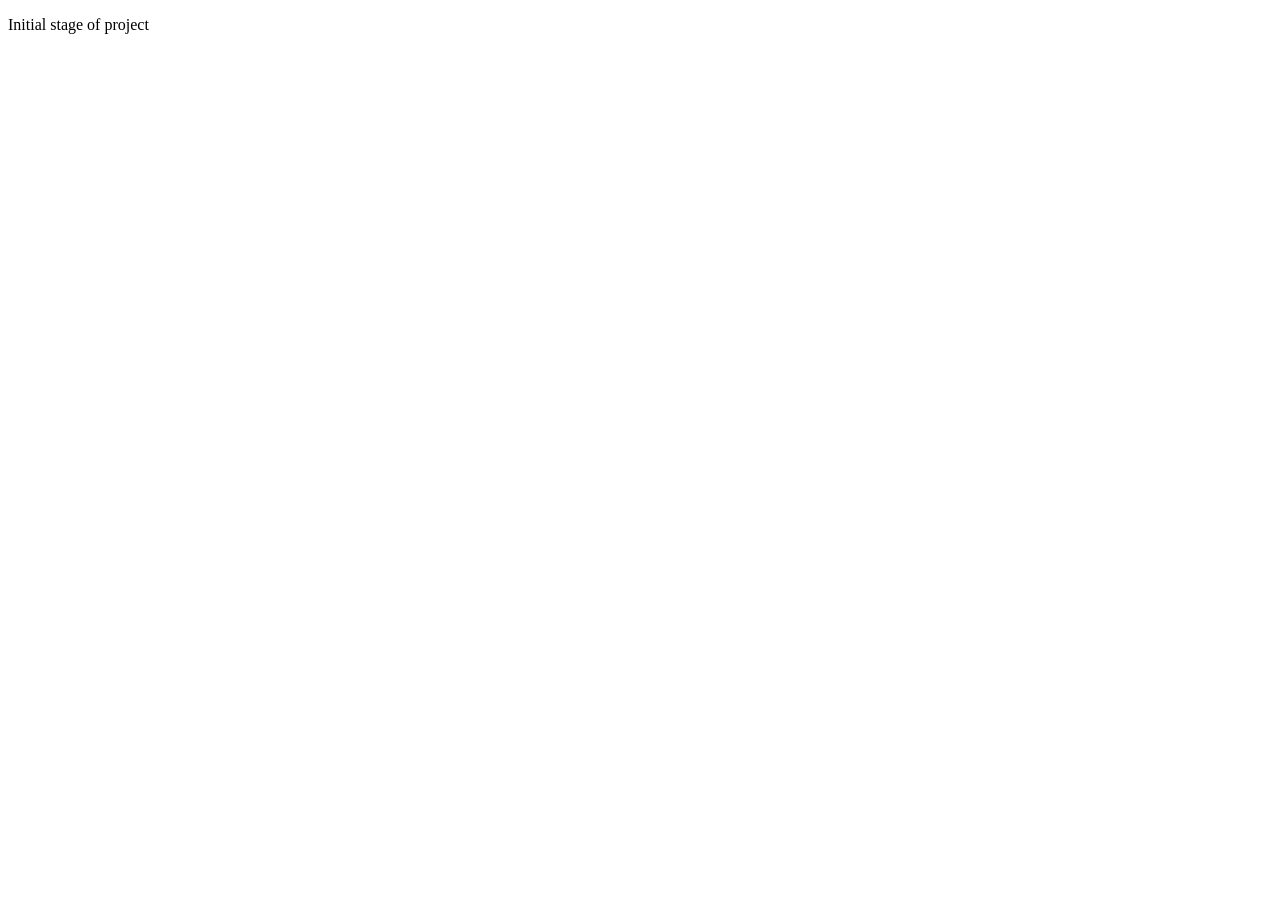
==== Index.html @ 7dfeab9f "Add initial files for Web" ====
<!DOCTYPE html>
<html lang="en">
<head>
    <meta charset="UTF-8">
    <meta name="viewport" content="width=device-width, initial-scale=1.0">
    <title>Document</title>
</head>
<body>
    <p>Initial stage of project</p>
</body>
</html>
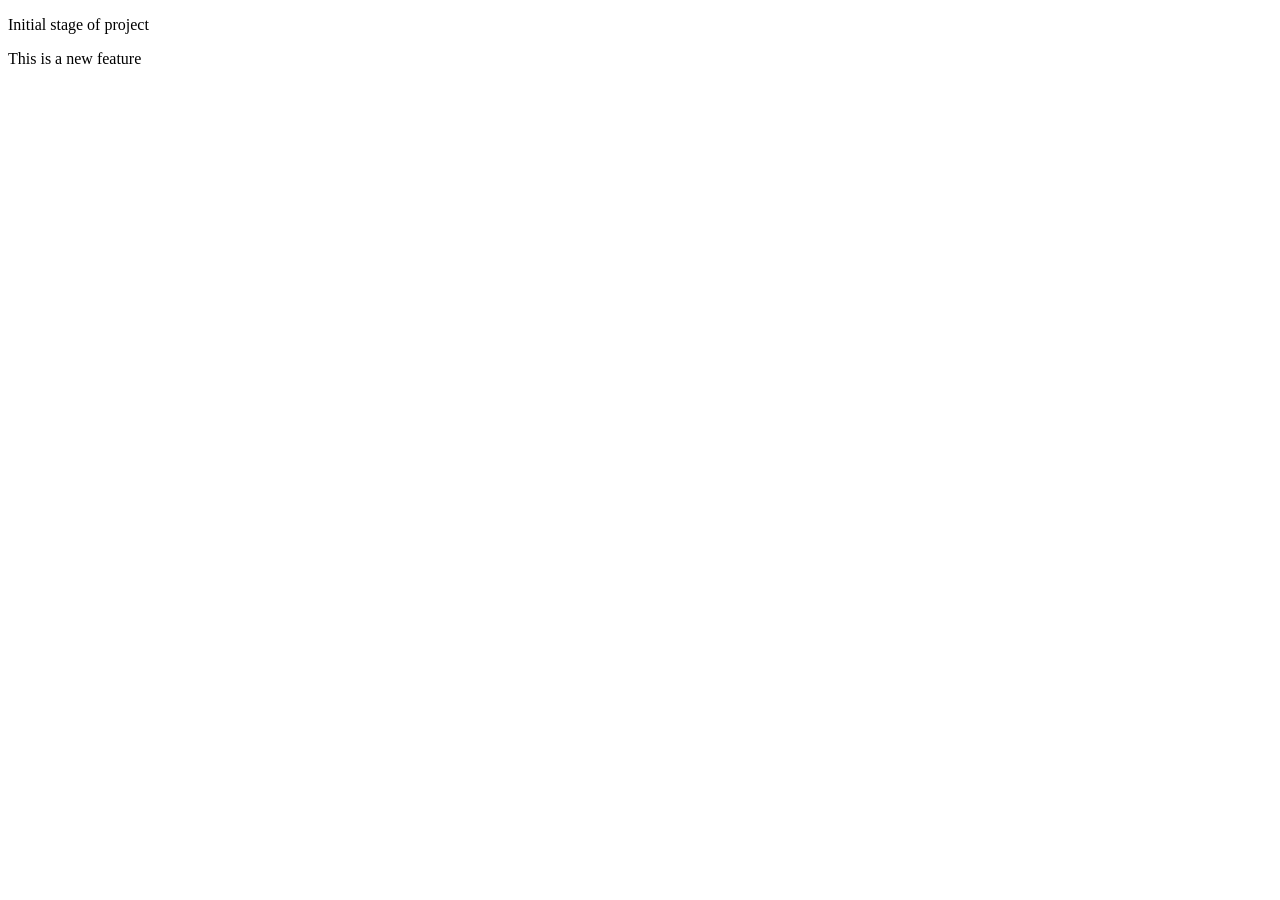
==== commit c2bf9640: "Add new feature" ====
--- a/Index.html
+++ b/Index.html
@@ -7,5 +7,6 @@
 </head>
 <body>
     <p>Initial stage of project</p>
+    <p>This is a new feature</p>
 </body>
 </html>
